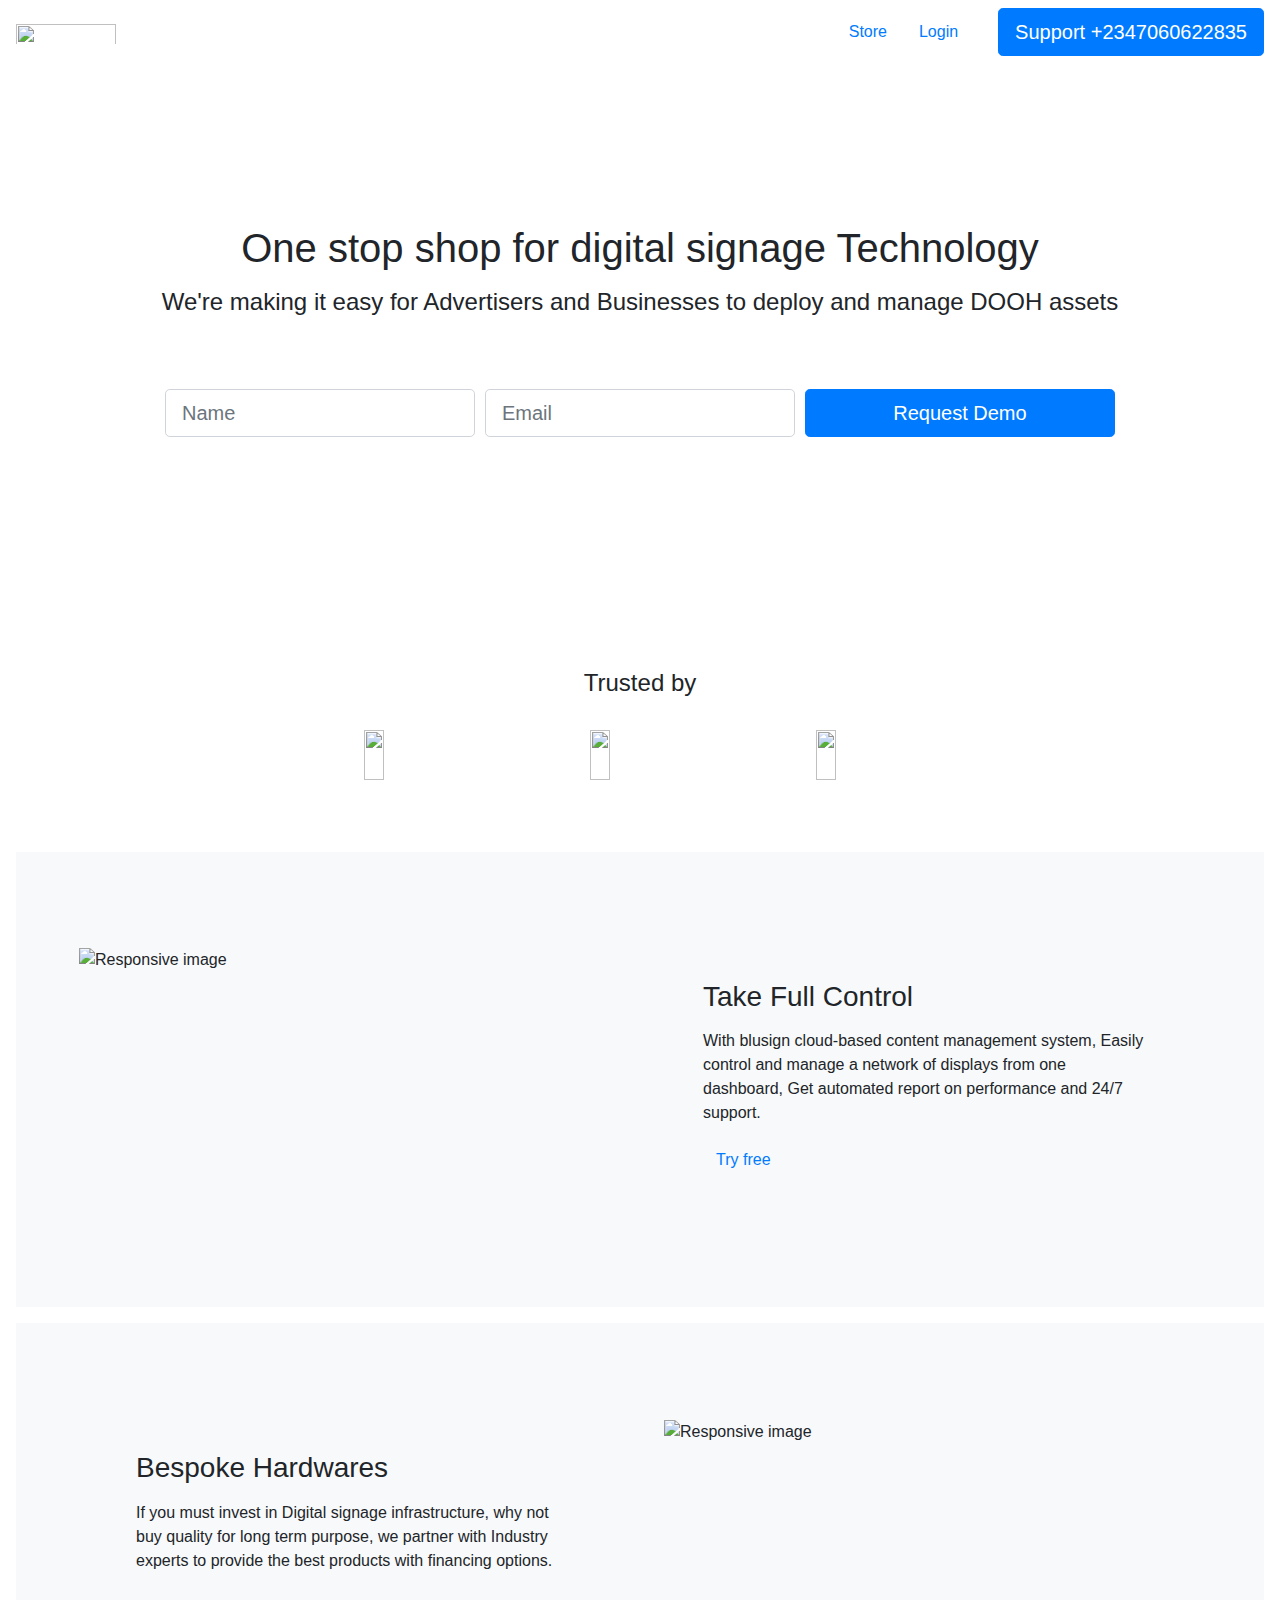
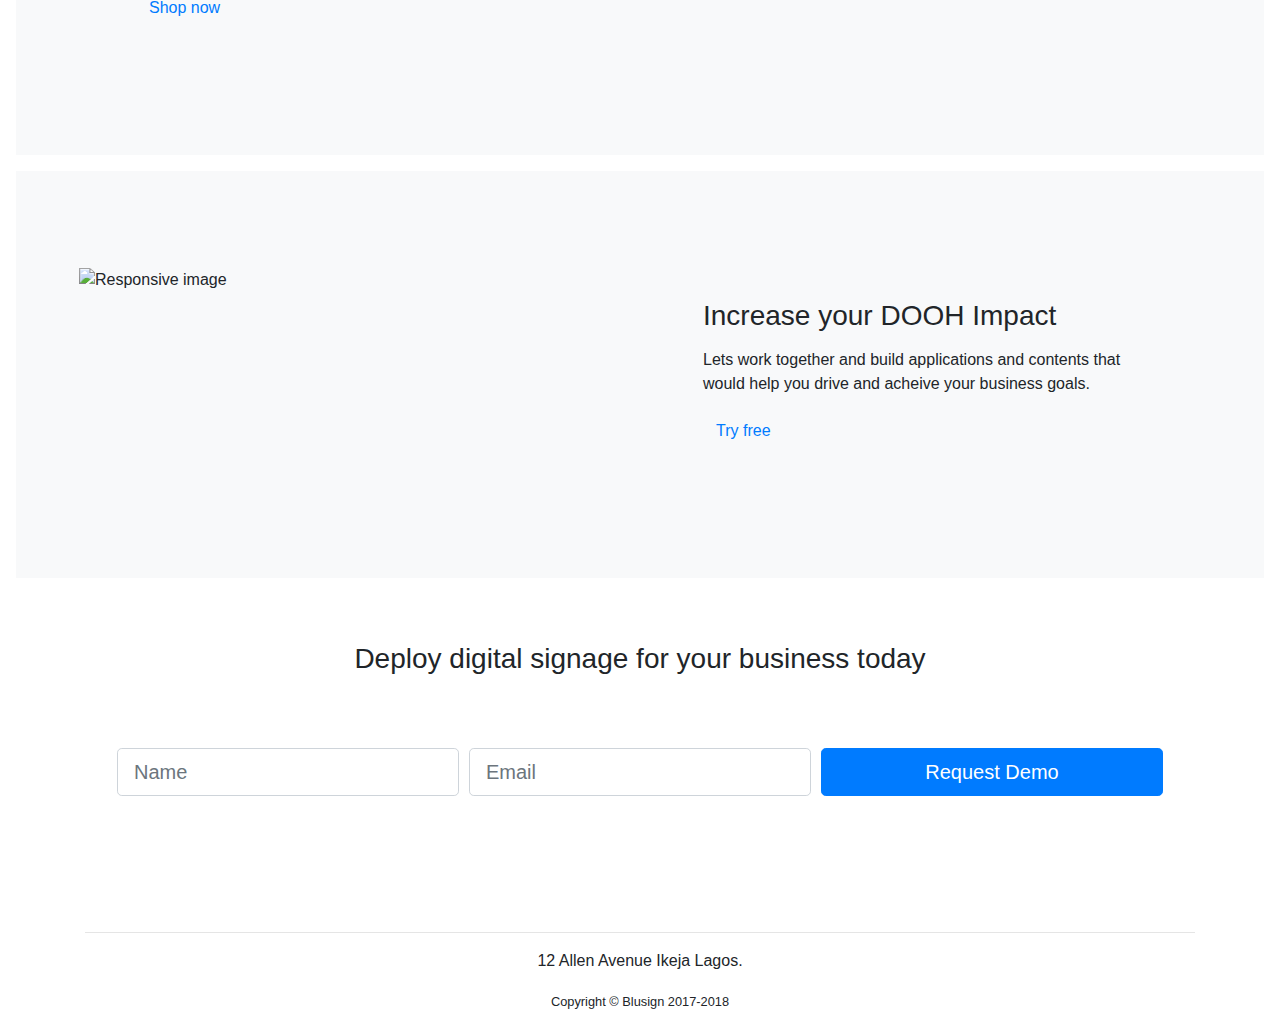
==== index.html @ 6d6cad09 "Html and css files" ====
<!doctype html>
<html lang="en">
  <head>
    <title> Blusign - One stop shop for digital signage technology </title>

    <!-- Required meta tags -->
    <meta charset="utf-8">
    <meta name="viewport" content="width=device-width, initial-scale=1, shrink-to-fit=no">
    <meta name="description" content="">
    <meta name="awesome collins" content="">

    <!-- Bootstrap CSS -->
    <link rel="stylesheet" href="https://maxcdn.bootstrapcdn.com/bootstrap/4.0.0/css/bootstrap.min.css" integrity="sha384-Gn5384xqQ1aoWXA+058RXPxPg6fy4IWvTNh0E263XmFcJlSAwiGgFAW/dAiS6JXm" crossorigin="anonymous">
    <link rel="stylesheet" type="text/css" href="assets/css/main.css">
    <link rel="shortcut icon" type="image/x-icon" href="blusign16.ico" />
  </head>

  <body>
	  <nav class="navbar navbar-expand-lg navbar-light bg-white sticky-top">

  		<a class="navbar-brand" href="index.html">
    		<img id="blusignbrand" src="assets/brand/logo1.png" width="100" height="21" alt="">
        </a>

        <button class="navbar-toggler" type="button" data-toggle="collapse" data-target="#navbarSupportedContent" aria-controls="navbarSupportedContent" aria-expanded="false" aria-label="Toggle navigation">
    	<span class="navbar-toggler-icon"></span>
  		</button>

        <div class="collapse navbar-collapse" id="navbarSupportedContent">

    	 <ul class="nav flex-column flex-lg-row justify-content-end navbar-collapse">
    	  <li class="nav-item">
        	  <a class="nav-link" href="store.html"> Store </a>
      	  </li>
      	  <li class="nav-item">
        	  <a class="nav-link" href="contact.html"> Login </a>
      	  </li>
      	  <li class="nav-item">
              <a class="btn btn-primary btn-lg ml-4" href="contact.html"> Support +2347060622835 </a>
          </li>
    	 </ul>
  		</div>

      </nav>

      <div class="intro-section position-relative overflow-hidden p-lg-3 p-lg-5 m-lg-3 text-center" style="background-image: url(assets/img/index/lp1.jpg); background-size: cover;">

        	<div class="mx-auto p-md-5 p-4">
        		<h1 class="heading mt-5"> One stop shop for digital signage Technology</h1>
                  <h4 class="sub-heading mt-3"> We're making it easy for Advertisers and Businesses to deploy and manage DOOH assets </h4>

                  	<form class="form-row my-lg-4 mx-lg-auto p-lg-5">
  						<div class="col-md-4">
  							<input type="text" class="form-control form-control-lg" id="" placeholder="Name">
  						</div>

  			    		<div class="col-md-4">
      						<input type="email" class="form-control form-control-lg" id="" placeholder="Email">
    					</div>

						<div class="col-md-4">
  							<button type="submit" class="btn btn-lg btn-primary btn-block"> Request Demo</button>
  						</div>
					</form>
        	</div>
      </div>


      <div class="row my-5 mx-auto m-lg-3 p-3 p-lg-5">
      	   	<h4 class="col-12 text-center mb-4"> Trusted by </h4>
      	   	<div class="row mx-auto my-2">
      	    	<img class="mx-lg-5 col-4 col-md-auto col-lg-auto" width="100" height="50" alt="" src="assets/img/index/samsung.png">
            	<img class="mx-lg-5 col-4 col-md-auto col-lg-auto" width="100" height="50" alt="" src="assets/img/index/intel.png">
            	<img class="mx-lg-5 col-4 col-md-auto col-lg-auto" width="100" height="50" alt="" src="assets/img/index/medplus.png">
      	   	</div>
        </div>


      <div class="body-section bg-light m-md-3 p-3 p-md-5">

          <div class="row my-5 mx-auto">
             <div class="col-lg">
                <img id="software-img" class="img-fluid" alt="Responsive image" src="assets/img/index/software.png">
             </div>
             <div class="col-lg mx-auto p-4 my-2 align-self-center">
             	<div class="row mx-5">
             		<h3 class="mb-3"> Take Full Control </h3>
             		<p class="font-weight-normal"> With blusign cloud-based content management system, Easily control and manage a network of displays from one dashboard, Get automated report on performance and 24/7 support. </p>
                	<a class="btn body-button" href="contact.html" role="button"> Try free </a>
             	</div>
             </div>
           </div>

       </div>

 	   <div class="body-section bg-light m-md-3 p-3 p-md-5">

           <div class="row my-5 mx-auto">

           	    <div class="col-lg order-lg-last">
                   <img id="hardware-img" class="img-fluid" alt="Responsive image" src="assets/img/index/compute stick.png">
               </div>

               <div class="col-lg order-lg-first mx-auto p-4 my-2 align-self-center">
               	<div class="row mx-5">
               		<h3 class="mb-3"> Bespoke Hardwares </h3>
               		<p class="font-weight-normal"> If you must invest in Digital signage infrastructure, why not buy quality for long term purpose, we partner with Industry experts to provide the best products with financing options. </p>
                	<a class="btn body-button" href="store.html" role="button"> Shop now </a>
               	</div>
               </div>

           </div>

       </div>


 	   <div class="body-section bg-light m-md-3 p-3 p-md-5">

           <div class="row my-5 mx-auto">
           	   <div class="col-lg">
                 <div class="content-block">
                   <img id="content-img" class="img-fluid" alt="Responsive image" src="assets/img/index/content.png">
                 </div>
               </div>

               <div class="col-lg mx-auto p-4 my-2 align-self-center">
               	<div class="row mx-5">
               		<h3 class="mb-3"> Increase your DOOH Impact </h3>
               		 <p class="font-weight-normal"> Lets work together and build applications and contents that would help you drive and acheive your business goals. </p>
                	<a class="btn body-button" href="contact.html" role="button"> Try free </a>
               	</div>
               </div>
           </div>

       </div>


      <div class="m-lg-3 p-lg-4 p-lg-5">
      	 <h3 class=" text-center"> Deploy digital signage for your business today </h3>
      	  <form class="form-row my-4 mx-auto p-5 p-md-5">
  				<div class="col-md-4">
  					<input type="text" class="form-control form-control-lg" id="" placeholder="Name">
  				</div>

  			    <div class="col-md-4">
      				<input type="email" class="form-control form-control-lg" id="" placeholder="Email">
    			</div>

				<div class="col-md-4">
  					<button type="submit" class="btn btn-lg btn-primary btn-block"> Request Demo</button>
  				</div>
		</form>
      </div>


      <footer>
        <div class="container">
          <hr>
          <div class="col-12 text-center">
           <p class="ftp"> 12 Allen Avenue Ikeja Lagos. </p>
          </div>

          <div class="col-12 text-center">
          	<p class="ftp"><small> Copyright © Blusign 2017-2018 </small></p>
          </div>
        </div>
      </footer>

    <!-- Optional JavaScript -->
    <!-- jQuery first, then Popper.js, then Bootstrap JS -->
    <script src="https://code.jquery.com/jquery-3.2.1.slim.min.js" integrity="sha384-KJ3o2DKtIkvYIK3UENzmM7KCkRr/rE9/Qpg6aAZGJwFDMVNA/GpGFF93hXpG5KkN" crossorigin="anonymous"></script>
    <script src="https://cdnjs.cloudflare.com/ajax/libs/popper.js/1.12.3/umd/popper.min.js" integrity="sha384-vFJXuSJphROIrBnz7yo7oB41mKfc8JzQZiCq4NCceLEaO4IHwicKwpJf9c9IpFgh" crossorigin="anonymous"></script>
    <script src="https://maxcdn.bootstrapcdn.com/bootstrap/4.0.0-beta.2/js/bootstrap.min.js" integrity="sha384-alpBpkh1PFOepccYVYDB4do5UnbKysX5WZXm3XxPqe5iKTfUKjNkCk9SaVuEZflJ" crossorigin="anonymous"></script>
  </body>
</html>
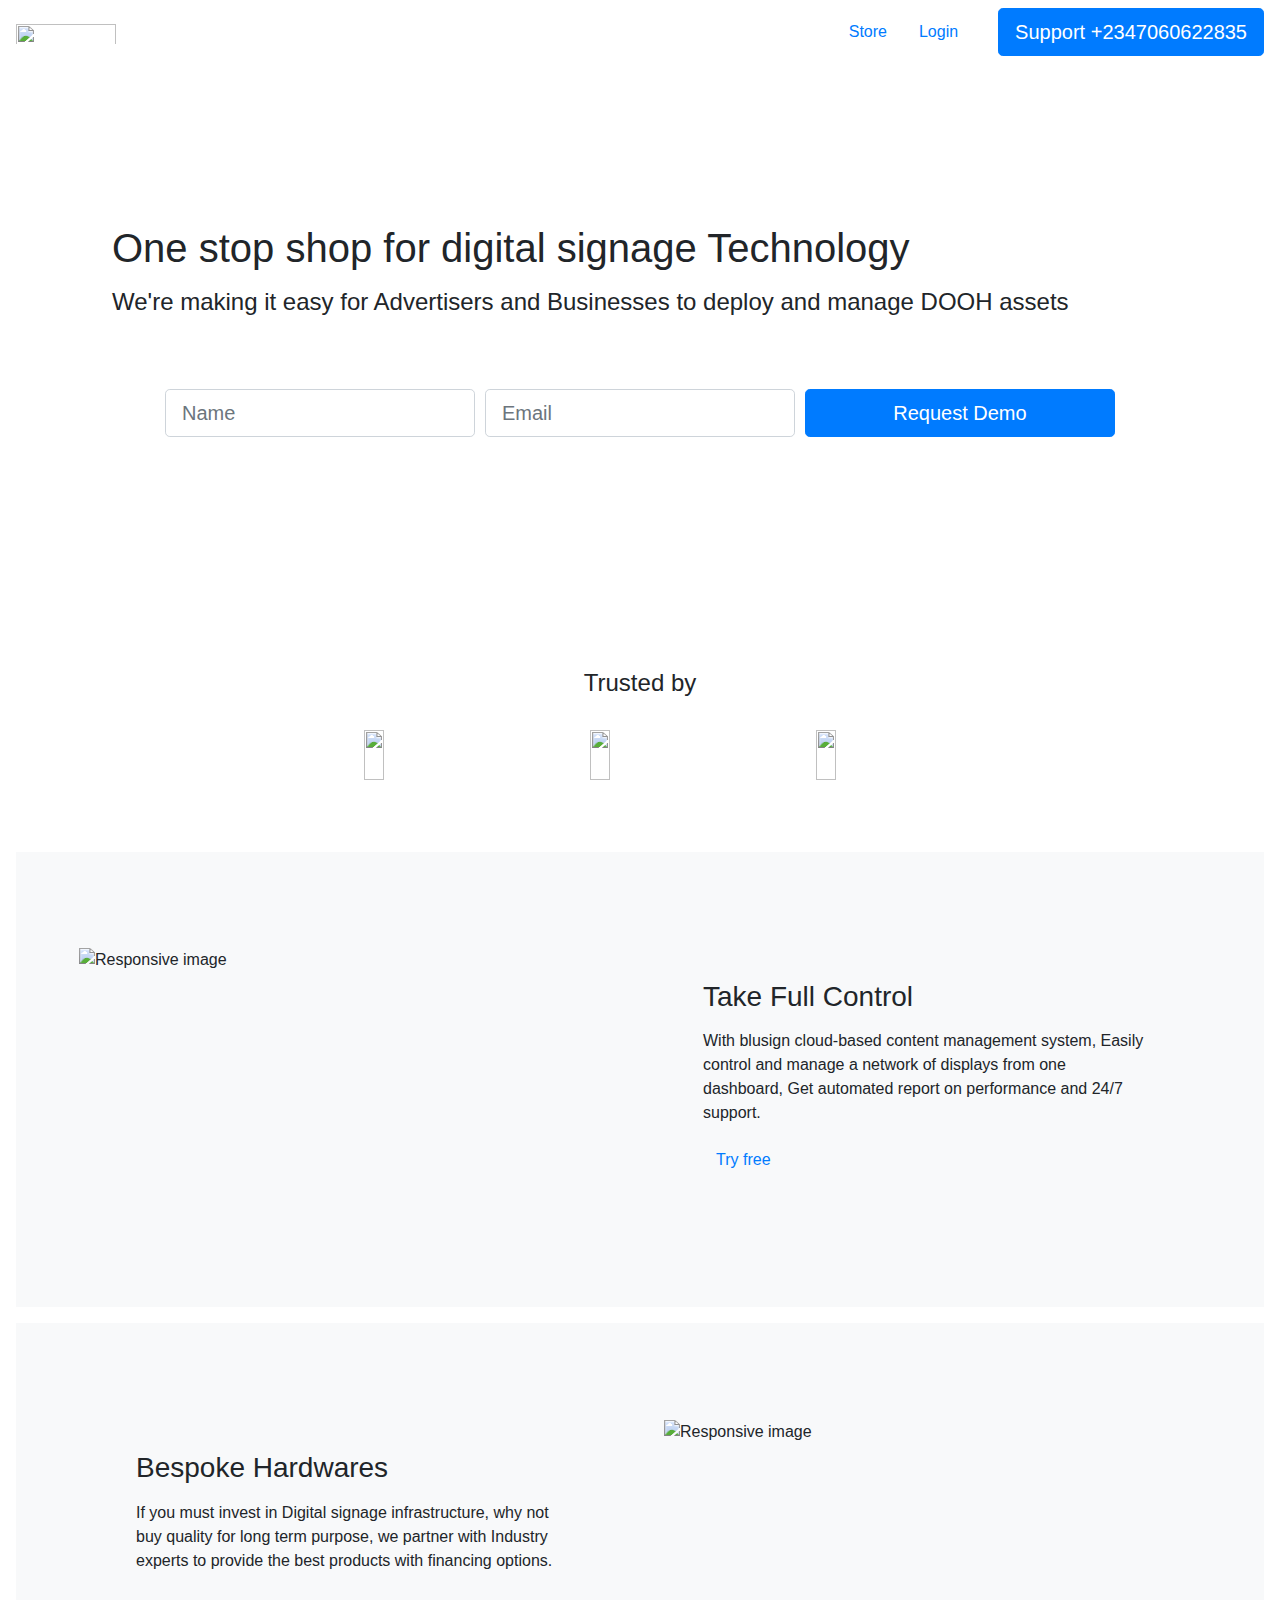
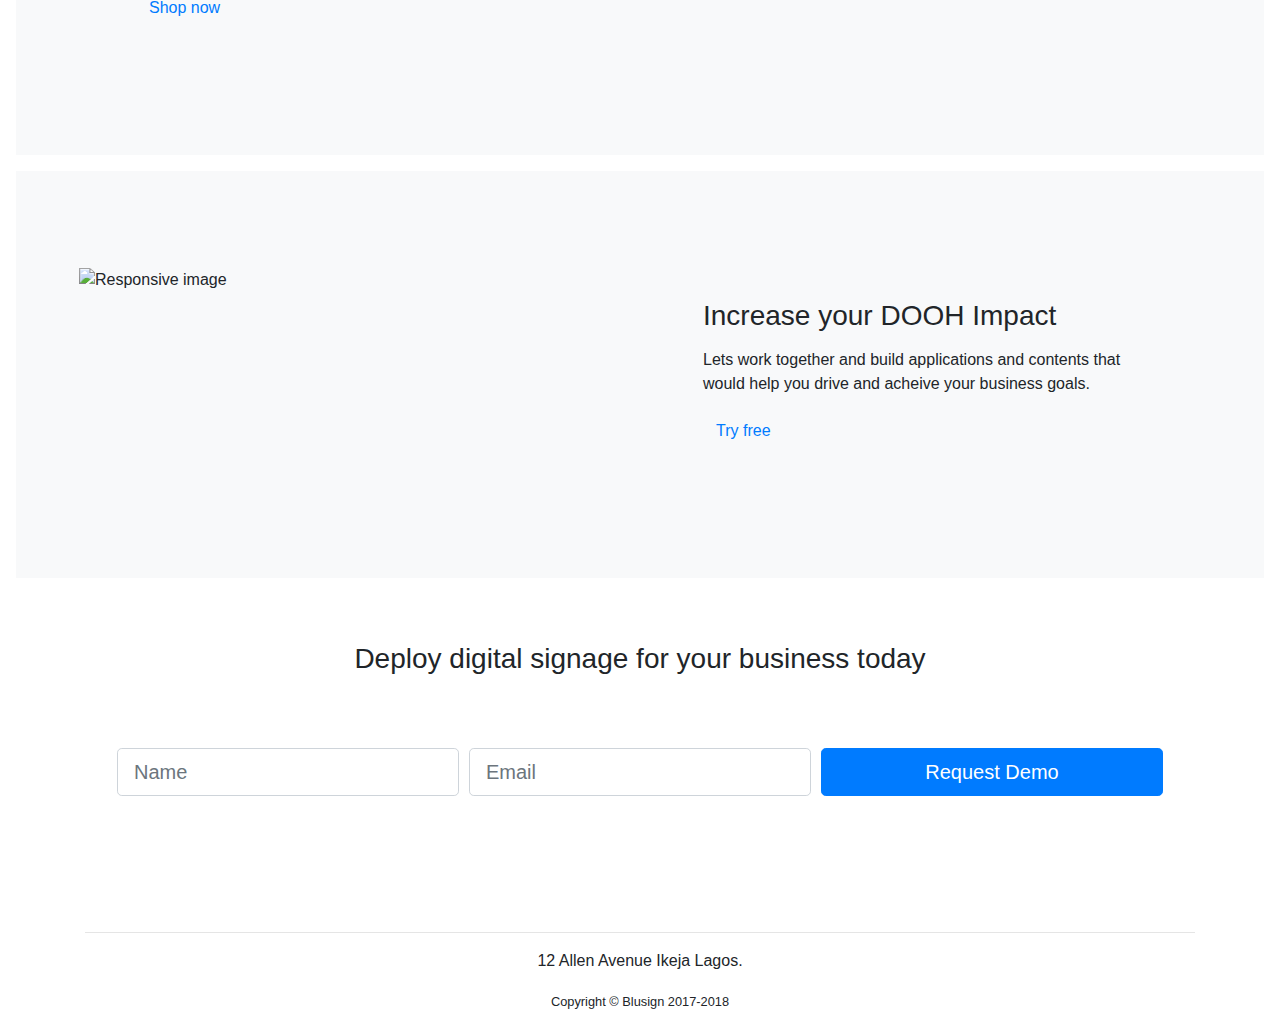
==== commit a7af5e20: "Update on website store" ====
--- a/index.html
+++ b/index.html
@@ -43,22 +43,22 @@
 
       </nav>
 
-      <div class="intro-section position-relative overflow-hidden p-lg-3 p-lg-5 m-lg-3 text-center" style="background-image: url(assets/img/index/lp1.jpg); background-size: cover;">
+      <div class="intro-section position-relative overflow-hidden p-lg-3 p-lg-5 m-lg-3" style="background-image: url(assets/img/index/lp1.jpg); background-size: cover;">
 
-        	<div class="mx-auto p-md-5 p-4">
+        	<div class="mx-auto p-lg-5 p-5">
         		<h1 class="heading mt-5"> One stop shop for digital signage Technology</h1>
-                  <h4 class="sub-heading mt-3"> We're making it easy for Advertisers and Businesses to deploy and manage DOOH assets </h4>
+            <h4 class="sub-heading mt-3"> We're making it easy for Advertisers and Businesses to deploy and manage DOOH assets </h4>
 
-                  	<form class="form-row my-lg-4 mx-lg-auto p-lg-5">
-  						<div class="col-md-4">
+            <form class="form-row my-lg-4 mx-lg-auto p-lg-5">
+  						<div class="col-lg-4">
   							<input type="text" class="form-control form-control-lg" id="" placeholder="Name">
   						</div>
 
-  			    		<div class="col-md-4">
-      						<input type="email" class="form-control form-control-lg" id="" placeholder="Email">
+  			    		<div class="col-lg-4">
+      						<input type="email" class="form-control form-control-lg" id="" aria-describedby="emailHelpblock" placeholder="Email">
     					</div>
 
-						<div class="col-md-4">
+						<div class="col-lg-4">
   							<button type="submit" class="btn btn-lg btn-primary btn-block"> Request Demo</button>
   						</div>
 					</form>
@@ -166,6 +166,7 @@
         </div>
       </footer>
 
+
     <!-- Optional JavaScript -->
     <!-- jQuery first, then Popper.js, then Bootstrap JS -->
     <script src="https://code.jquery.com/jquery-3.2.1.slim.min.js" integrity="sha384-KJ3o2DKtIkvYIK3UENzmM7KCkRr/rE9/Qpg6aAZGJwFDMVNA/GpGFF93hXpG5KkN" crossorigin="anonymous"></script>
